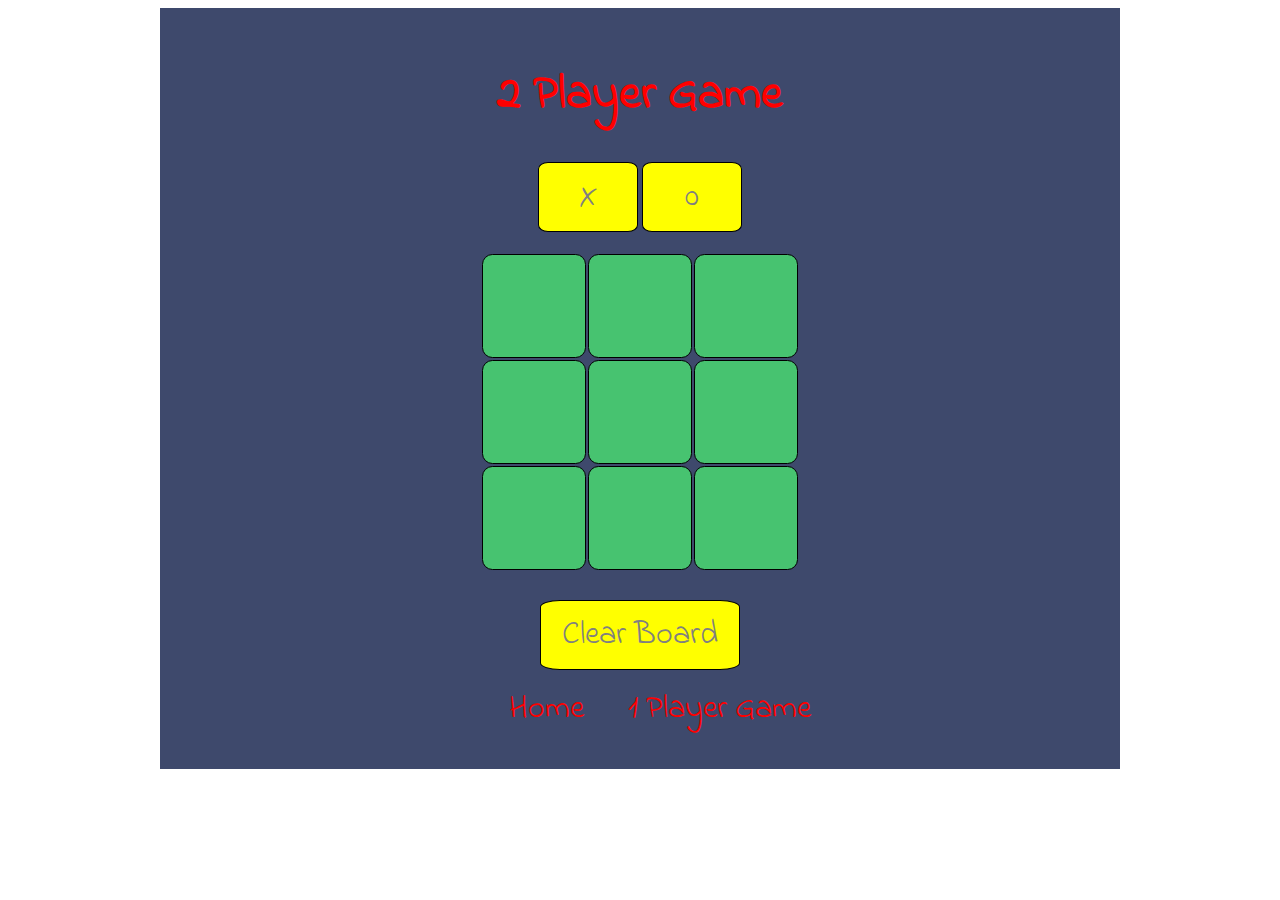
==== html/index.html @ 7f317085 "completed 1 player, 2 player games and added a homepage" ====
<!DOCTYPE html>
<html lang="en">
<head>
	<meta charset="UTF-8">
	<title>Tic-tac-toe</title>
	<link rel="stylesheet" href="../css/style.css">
</head>
<body>
<div class="container">
	<h1>2 Player Game</h1>
	<!-- <h3>Select your choice</h3> -->
	<div class="theButtons">
		<button id="cross">X</button>
		<button id="zero">0</button>
	</div>
	<table>
		<tbody id="board">
			<tr class="row one">
				<td class="col one"></td>
				<td class="col two"></td>
				<td class="col three"></td>
			</tr>
			<tr class="row two">
				<td class="col one"></td>
				<td class="col two"></td>
				<td class="col three"></td>
			</tr>
			<tr class="row three">
				<td class="col one"></td>
				<td class="col two"></td>
				<td class="col three"></td>
			</tr>
		</tbody>
	</table>
	<div id="message"></div>
	<button id="clear">Clear Board</button>
	<div class="connect">
		<ul>
			<li><a href="gamepage.html">Home</a></li>
			<li><a href="indexAI.html">1 Player Game</a></li>
		</ul>
	</div>
</div>
<script src="../js/jquery.min.js"></script>
<script src="../js/game.js"></script>
	
</body>
</html>
---- css/style.css ----
@import url(http://fonts.googleapis.com/css?family=Indie+Flower);

.container {
	background-color: #3E496C;
	color: red;
	font-family: 'Indie Flower', cursive;
	margin: 0 auto;
	max-width: 960px;
	text-align: center;
	padding: 20px;
	left: 200px;
	box-sizing: border-box;
}

h1 {
	font-size: 3em;
}

h3 {
	font-size: 1.8em;
}

table {
	display: inline-block;
	padding: 20px;
}

button {
	font-family: 'Indie Flower', cursive;
	font-size: 2em;
	height: 70px;
	width: 100px;
	background-color: yellow;
	color: grey;
	border-radius: 10%;
	border: 1px solid black;
}

button.active {
	background-color: red;
	color: black;
	text-decoration: underline;
	font-weight: bold;
	font-size: 3em;

}

button#clear {
	width: 200px;
}

td {
	font-family: 'Indie Flower', cursive;
	font-size: 2em;
	height: 100px;
	width: 100px;
	background-color: #47C370;
	border-radius: 10%;
	border: 1px solid black;
	color: teal;
}

td:hover{
	background-color: pink;
}

.visited {
	background-color: gainsboro;
	color: blue;
	font-size: 3em;
	font-weight: bold;
	pointer-events: none;
}

.notAllowed {
	pointer-events: none;
}

#message {
	font-size: 3em;
	font-weight: bold;
}

.connect li {
	display: inline;
	padding: 20px;
	font-size: 2em;
}

a {
	text-decoration: none;
	color: red;
}

a:hover {
	color: #E3F9FE;
}

.blink {
    -webkit-animation-name: blinker;
    -webkit-animation-duration: 1s;
    -webkit-animation-timing-function: linear;
    -webkit-animation-iteration-count: infinite;
    
    -moz-animation-name: blinker;
    -moz-animation-duration: 1s;
    -moz-animation-timing-function: linear;
    -moz-animation-iteration-count: infinite;
    
    animation-name: blinker;
    animation-duration: 1s;
    animation-timing-function: linear;
    animation-iteration-count: infinite;
}

@-moz-keyframes blinker {  
    0% { opacity: 1.0; }
    50% { opacity: 0.0; }
    100% { opacity: 1.0; }
}

@-webkit-keyframes blinker {  
    0% { opacity: 1.0; }
    50% { opacity: 0.0; }
    100% { opacity: 1.0; }
}

@keyframes blinker {  
    0% { opacity: 1.0; }
    50% { opacity: 0.0; }
    100% { opacity: 1.0; }
}
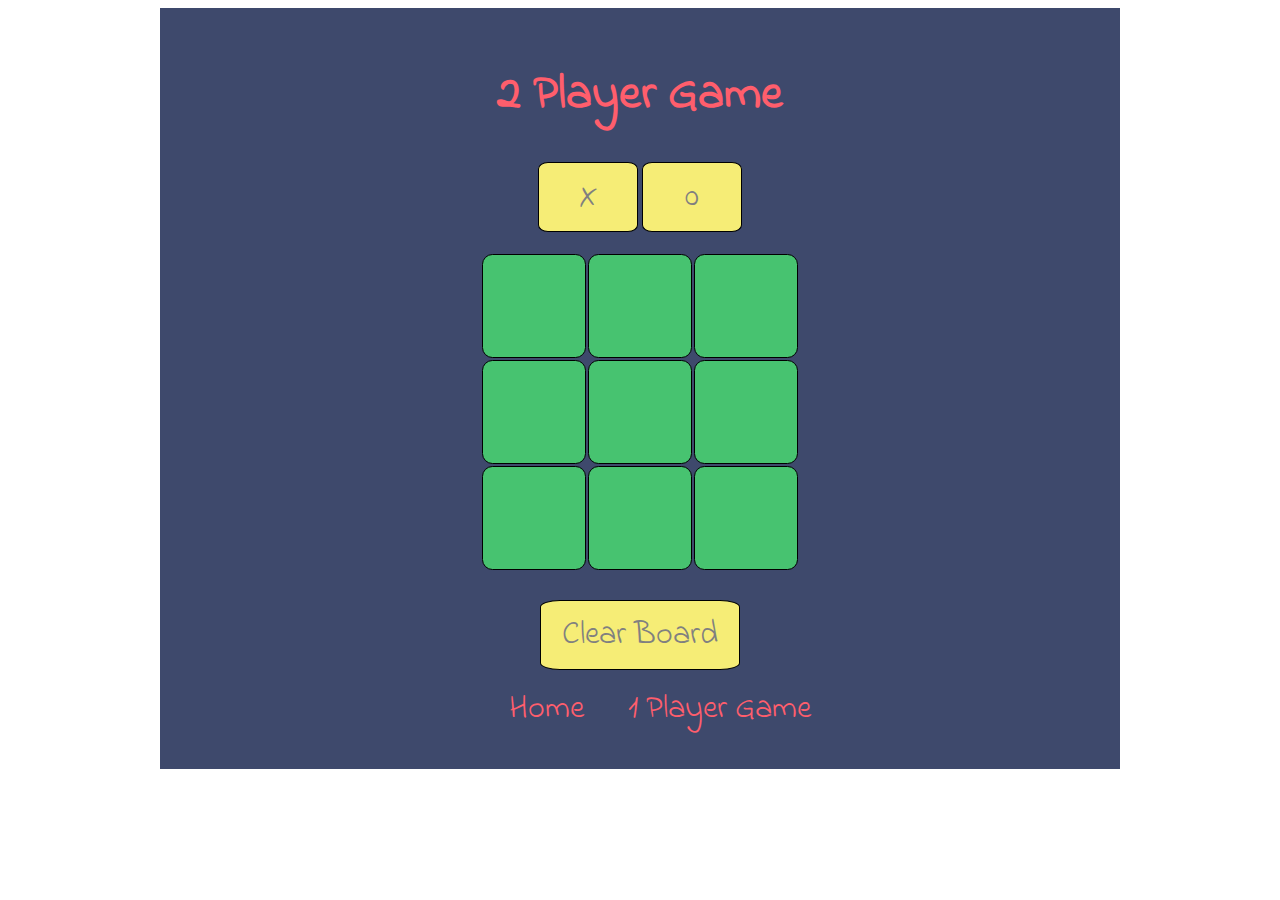
==== commit 5b43f0af: "added few comments and changed a few styles" ====
--- a/html/index.html
+++ b/html/index.html
@@ -4,6 +4,8 @@
 	<meta charset="UTF-8">
 	<title>Tic-tac-toe</title>
 	<link rel="stylesheet" href="../css/style.css">
+	<!-- <link rel="stylesheet" href="https://maxcdn.bootstrapcdn.com/font-awesome/4.4.0/css/font-awesome.min.css"> -->
+	<link rel="stylesheet" href="../css/font-awesome.css">
 </head>
 <body>
 <div class="container">
--- a/css/style.css
+++ b/css/style.css
@@ -1,9 +1,9 @@
-
+/*css styles for te 2 player game*/
 @import url(http://fonts.googleapis.com/css?family=Indie+Flower);
 
 .container {
 	background-color: #3E496C;
-	color: red;
+	color: #FF5E6C;
 	font-family: 'Indie Flower', cursive;
 	margin: 0 auto;
 	max-width: 960px;
@@ -31,7 +31,7 @@
 	font-size: 2em;
 	height: 70px;
 	width: 100px;
-	background-color: yellow;
+	background-color: #F6ED76;
 	color: grey;
 	border-radius: 10%;
 	border: 1px solid black;
@@ -90,7 +90,7 @@
 
 a {
 	text-decoration: none;
-	color: red;
+	color: #FF5E6C;
 }
 
 a:hover {
